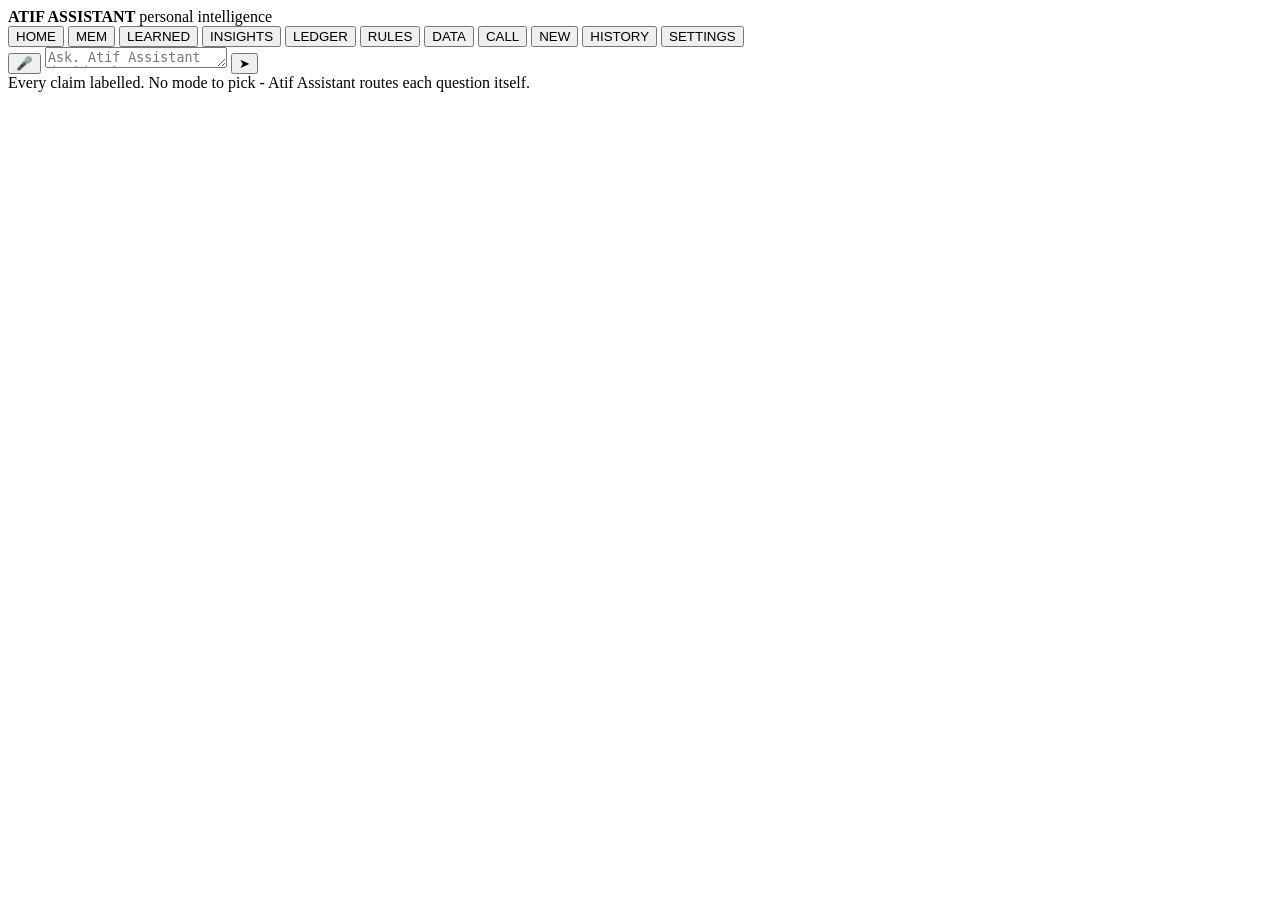
==== web/index.html @ a2ed6af5 "Phase 8c: per-chat auto-draft with humor/warm/brief modes - suggest-then-copy inbox, EngineService d" ====
<!DOCTYPE html>
<html lang="en">
<head>
<meta charset="utf-8">
<meta name="viewport" content="width=device-width,initial-scale=1,viewport-fit=cover,interactive-widget=resizes-content">
<meta name="theme-color" content="#0b0e14">
<title>Atif Assistant</title>
<link rel="manifest" href="/static/manifest.json">
<link rel="apple-touch-icon" href="/static/icon.svg">
<link rel="stylesheet" href="/static/style.css">
</head>
<body>

<!-- First-run setup: shown once, when the offline models are still missing.
     START is never blocked by a download; the model set below is a one-tap,
     pausable download that resumes where it stopped. -->
<div id="setup-overlay" class="setup-overlay" hidden>
  <div class="setup-card">
    <h2>SET UP ATIF ASSISTANT</h2>
    <p class="setup-lead">
      Atif runs entirely on this device: your conversations, memory and files
      never leave it. Download the offline models when you are ready - pause
      anytime, progress is never lost, and everything works without them.
    </p>

    <div class="setup-sets" id="setup-sets">
      <button type="button" class="setup-set" data-set="quick" id="setup-set-quick">
        <strong>QUICK SET</strong>
        <span>610 MB · lighter models · best for slow connections</span>
      </button>
      <button type="button" class="setup-set" data-set="full" id="setup-set-full">
        <strong>FULL SET</strong>
        <span>1.5 GB · more accurate, better Urdu · 3 GB+ RAM</span>
      </button>
    </div>

    <div class="setup-row">
      <div class="setup-row-head">
        <strong>OFFLINE MODELS</strong>
        <span class="setup-state" id="setup-models-state">not installed</span>
      </div>
      <div class="setup-hint" id="setup-hint">
        Speech recognition and the reasoning model. Downloaded once.
      </div>
      <div class="form-actions">
        <button class="ghost" id="setup-dl">DOWNLOAD (610 MB)</button>
        <button class="ghost" id="setup-pause" hidden>PAUSE</button>
      </div>
      <div class="setup-eta" id="setup-eta" hidden></div>
    </div>

    <div class="setup-row" id="setup-lock-row" hidden>
      <div class="setup-row-head">
        <strong>APP LOCK</strong>
        <span class="setup-state" id="setup-lock-state">off</span>
      </div>
      <div class="setup-hint">
        Require your fingerprint each time Atif opens. It keeps other people
        out of the app; it does not encrypt your data.
      </div>
      <div class="form-actions">
        <button class="ghost" id="setup-lock-btn">TURN ON FINGERPRINT LOCK</button>
      </div>
    </div>

    <div class="form-actions setup-actions">
      <button class="ghost" id="setup-skip">SET UP LATER</button>
      <button id="setup-start">START</button>
    </div>
  </div>
</div>

<header>
  <div class="brand">
    <span class="dot" id="dot"></span>
    <strong>ATIF ASSISTANT</strong>
    <span class="sub" id="statusline">personal intelligence</span>
  </div>
  <nav class="hdr-nav">
    <button class="ghost" id="btn-home" title="Home dashboard">HOME</button>
    <button class="ghost" id="btn-memory" title="Search memory">MEM</button>
    <button class="ghost" id="btn-learned" title="Learned candidates">LEARNED</button>
    <button class="ghost" id="btn-insights" title="Insights">INSIGHTS</button>
    <button class="ghost" id="btn-decisions" title="Decision ledger">LEDGER</button>
    <button class="ghost" id="btn-rules" title="Rules and plans">RULES</button>
    <button class="ghost" id="btn-data" title="Data hub">DATA</button>
    <button class="ghost" id="btn-upload" title="Upload a file" style="display:none">UPLOAD</button>
    <button class="ghost" id="btn-import" title="Import local data" style="display:none">IMPORT</button>
    <button class="ghost" id="btn-call" title="Hands-free voice call">CALL</button>
    <button class="ghost" id="btn-new-chat" title="Start a new conversation">NEW</button>
    <button class="ghost" id="btn-history" title="Past conversations">HISTORY</button>
    <button class="ghost" id="btn-settings" title="Settings">SETTINGS</button>
  </nav>
</header>

<div class="chat-wrap">
  <div class="chat-col">
    <main id="chat" role="log" aria-live="polite" aria-relevant="additions"></main>
    <div id="reply-options" class="reply-options" hidden></div>
  </div>
  <aside id="basis-sidebar" class="basis-sidebar" hidden>
    <div class="basis-head">
      <strong>WHY THIS REPLY</strong>
    </div>
    <div id="basis-body"></div>
  </aside>
</div>

<footer>
  <div class="route" id="route" hidden>
    <span class="route-mode" id="route-mode"></span>
    <span class="route-why" id="route-why"></span>
  </div>
  <div class="composer">
    <button id="mic" class="ghost small" aria-label="Speak your question" title="Speak">&#127908;</button>
    <textarea id="input" rows="1" placeholder="Ask. Atif Assistant decides how to answer."></textarea>
    <button id="send" aria-label="Send">&#10148;</button>
  </div>
  <div class="hint" id="hint">Every claim labelled. No mode to pick - Atif Assistant routes each question itself.</div>
  <div class="hint" id="voice-who" hidden></div>
</footer>

<div class="sheet" id="memory-sheet" hidden>
  <div class="sheet-head">
    <strong>MEMORY</strong>
    <input id="memq" placeholder="search facts, episodes, rules">
    <button class="ghost" id="mem-add" title="Add a fact">+ ADD</button>
    <button class="ghost" id="close-memory">CLOSE</button>
  </div>
  <div id="mem-results"></div>
</div>

<div class="sheet" id="history-sheet" hidden>
  <div class="sheet-head">
    <strong>CONVERSATIONS / گفتگوییں</strong>
    <button class="ghost" id="close-history">CLOSE</button>
  </div>
  <div class="history-list" id="history-list"></div>
</div>

<div class="sheet" id="home-sheet" hidden>
  <div class="sheet-head">
    <strong>HOME</strong>
    <button class="ghost" id="close-home">CLOSE</button>
  </div>
  <div id="home-body"></div>
</div>

<div class="sheet" id="insights-sheet" hidden>
  <div class="sheet-head">
    <strong>INSIGHTS</strong>
    <button class="ghost" id="close-insights">CLOSE</button>
  </div>
  <div id="insights-body"></div>
</div>

<div class="sheet" id="rules-sheet" hidden>
  <div class="sheet-head">
    <strong>RULES &amp; PLANS</strong>
    <button class="ghost" id="close-rules">CLOSE</button>
  </div>
  <div style="display:flex;gap:8px;flex-wrap:wrap;align-items:center;padding:8px 12px;border-bottom:1px solid var(--line)">
    <select id="rules-filter">
      <option value="all" selected>All</option>
      <option value="enforced">Enforced</option>
      <option value="candidate">Candidates</option>
    </select>
    <input id="rules-search" placeholder="Search rules..." style="flex:1;min-width:140px">
    <button class="ghost" id="rules-select-all">SELECT ALL</button>
    <button class="ghost" id="rules-clear">CLEAR</button>
    <span id="rules-count" style="opacity:.7">0</span>
    <button class="ghost" id="rules-bulk-delete">BULK DELETE</button>
  </div>
  <div id="rules-body"></div>
</div>

<div class="sheet" id="learned-sheet" hidden>
  <div class="sheet-head">
    <strong>LEARNED</strong>
    <button class="ghost" id="close-learned">CLOSE</button>
  </div>
  <div style="display:flex;gap:8px;flex-wrap:wrap;align-items:center;padding:8px 12px;border-bottom:1px solid var(--line)">
    <select id="learned-filter">
      <option value="candidate" selected>Candidate</option>
      <option value="all">All</option>
      <option value="approved">Approved</option>
      <option value="rejected">Rejected</option>
    </select>
    <input id="learned-search" placeholder="Search learned..." style="flex:1;min-width:140px">
    <button class="ghost" id="learned-select-all">Select all</button>
    <button class="ghost" id="learned-clear">Clear</button>
    <span style="opacity:.7">Selected:</span>
    <span id="learned-count">0</span>
    <button class="ghost" id="learned-approve">Approve</button>
    <button class="ghost" id="learned-reject">Reject</button>
    <button class="ghost" id="learned-delete">Delete</button>
    <button class="ghost" id="learned-refresh">Refresh</button>
  </div>
  <div id="learned-body"></div>
</div>

<div class="sheet" id="decisions-sheet" hidden>
  <div class="sheet-head">
    <strong>DECISION LEDGER</strong>
    <button class="ghost" id="toggle-log">LOG A DECISION</button>
    <button class="ghost" id="close-decisions">CLOSE</button>
  </div>
  <div style="display:flex;gap:8px;flex-wrap:wrap;align-items:center;padding:8px 12px;border-bottom:1px solid var(--line)">
    <select id="dec-filter">
      <option value="all">All</option>
      <option value="due">Due</option>
      <option value="open">Open</option>
      <option value="resolved">Resolved</option>
      <option value="overdue">Overdue</option>
    </select>
    <input id="dec-search" placeholder="Search decisions..." style="flex:1;min-width:140px">
    <button class="ghost" id="dec-select-all">Select all</button>
    <button class="ghost" id="dec-clear">Clear</button>
    <span style="opacity:.7">Sel</span>
    <span id="dec-count">0</span>
    <button class="ghost" id="dec-bulk-delete">Delete</button>
  </div>
  <form id="decision-form" hidden>
    <label>TOPIC<input name="topic" required placeholder="the thing you are deciding"></label>
    <label>WHAT YOU ARE DOING<input name="decision" required placeholder="the action, concretely"></label>
    <label>PREDICTION - what you expect to happen<textarea name="prediction" rows="2" placeholder="be specific enough to be wrong"></textarea></label>
    <label>CONFIDENCE 0-1<input name="confidence" type="number" min="0" max="1" step="0.05" placeholder="0.6"></label>
    <label>REVIEW ON<input name="review_date" type="date"></label>
    <div class="form-actions">
      <button type="submit" id="save-decision">SAVE</button>
      <button type="button" class="ghost" id="cancel-log">CANCEL</button>
    </div>
  </form>
  <div id="decisions-body"></div>
</div>

<div class="sheet" id="data-sheet" hidden>
  <div class="sheet-head">
    <strong>DATA</strong>
    <button class="ghost" id="close-data">CLOSE</button>
  </div>
  <div style="display:flex;gap:8px;padding:8px 12px;border-bottom:1px solid var(--line)">
    <button class="ghost small" id="tab-upload">UPLOAD</button>
    <button class="ghost small" id="tab-import">IMPORT</button>
    <button class="ghost small" id="tab-media">LIBRARY</button>
  </div>
  <div id="data-upload">
    <div class="upload-body">
    <label>FILE<input type="file" id="upload-file"></label>
    <label>THIS FILE IS RELATED TO
      <input id="upload-related" placeholder="e.g. my business plan, my CV, gym diet">
    </label>
    <div class="form-actions">
      <button class="ghost" id="do-upload">UPLOAD TO MEMORY</button>
      <button class="ghost" id="make-plan" hidden>MAKE STRICT PLAN</button>
      <button class="ghost" id="toggle-library">RECENT FILES</button>
    </div>
    <div id="upload-status" class="hint"></div>
    <div id="upload-library" hidden></div>
    <p class="hint">Text, JSON, CSV, HTML, PDF, Word/PowerPoint/Excel and
    WhatsApp exports are read into memory and become searchable. Images, scans
    and voice notes are read by Gemini vision and Groq Whisper when those keys
    are set. Same file twice is stored once.</p>
    </div>
  </div>

  <div id="data-import" hidden>
    <div id="wa-status" class="card" style="margin:.5rem .75rem .5rem .75rem; padding:.75rem"></div>
    <div id="wa-chats" style="margin:.5rem .75rem .5rem .75rem; max-height:220px; overflow:auto; padding:.25rem; border:1px solid var(--line); border-radius:8px"></div>
    <div id="wa-controls" style="display:flex; gap:.5rem; align-items:center; flex-wrap:wrap; margin:.5rem .75rem">
      <label style="display:flex; align-items:center; gap:.25rem"><input type="checkbox" id="wa-fromme"> From me only</label>
      <button id="wa-preview" class="btn">Preview</button>
      <span id="wa-preview-meta" class="muted"></span>
      <button id="wa-selectall" class="btn ghost small">Select all</button>
      <button id="wa-clear" class="btn ghost small">Clear selection</button>
    </div>
    <div id="wa-preview-wrap" style="margin:.5rem .75rem .5rem .75rem; max-height:360px; overflow:auto"></div>
    <div style="margin:.5rem .75rem">
      <button id="wa-stage" class="btn primary" style="display:none">Stage selected as candidates</button>
      <span id="wa-stage-meta" class="muted"></span>
    </div>
    <p class="hint" style="margin:0 .75rem .75rem .75rem">Staged messages become LEARNED candidates for approval. Nothing is auto-promoted to facts.</p>
    <div style="margin:.6rem .75rem .25rem .75rem; display:flex; gap:.5rem; align-items:baseline; flex-wrap:wrap">
      <strong style="font-size:12px; letter-spacing:.06em">CHAT EXPORT (.txt)</strong>
      <span class="hint" style="margin:0">on the phone: chat → ⋮ → More → Export chat → Without media</span>
    </div>
    <div id="wtxt-controls" style="display:flex; gap:.5rem; align-items:center; flex-wrap:wrap; margin:0 .75rem .5rem .75rem">
      <input type="file" id="wtxt-file" accept=".txt,text/plain">
      <label style="display:flex; align-items:center; gap:.25rem"><input type="checkbox" id="wtxt-recent" checked> Recent first</label>
      <span id="wtxt-status" class="muted"></span>
    </div>
    <div id="wtxt-preview" style="margin:0 .75rem .5rem .75rem; max-height:360px; overflow:auto; border:1px solid var(--line); border-radius:8px; padding:.25rem" hidden></div>
    <div style="margin:0 .75rem .75rem .75rem">
      <button id="wtxt-stage" class="btn primary" hidden>Stage selected as candidates</button>
      <span id="wtxt-stage-meta" class="muted"></span>
    </div>
    <div id="inbox-panel" style="margin:.6rem .75rem .25rem .75rem">
      <div style="display:flex;align-items:center;justify-content:space-between;gap:.5rem">
        <strong style="font-size:12px;letter-spacing:.1em">LIVE INBOX (WhatsApp)</strong>
        <button id="inbox-refresh" class="ghost small">REFRESH</button>
      </div>
      <p class="hint">Messages the live reader caught. Pick a chat to auto-draft a reply - the draft is a suggestion you edit and copy yourself; Atif never sends anything on your behalf.</p>
      <div id="inbox-chats" style="display:flex;flex-direction:column;gap:.35rem;margin:.4rem 0"></div>
      <div id="inbox-list" style="max-height:320px;overflow:auto;display:flex;flex-direction:column;gap:.4rem;border:1px solid var(--line);border-radius:8px;padding:.4rem"></div>
    </div>
    <div id="src-pick" style="display:flex;gap:.4rem;flex-wrap:wrap;margin:.6rem .75rem .25rem .75rem">
      <button class="ghost small src-btn" data-src="contacts">CONTACTS</button>
      <button class="ghost small src-btn" data-src="calendar">CALENDAR</button>
      <button class="ghost small src-btn" data-src="mail">MAIL</button>
      <button class="ghost small src-btn" data-src="notes">NOTES</button>
      <button class="ghost small src-btn" data-src="photos">PHOTOS</button>
    </div>
    <div id="src-status" class="hint" style="margin:0 .75rem"></div>
    <div id="src-preview" style="margin:.4rem .75rem;max-height:300px;overflow:auto;border:1px solid var(--line);border-radius:8px;padding:.25rem" hidden></div>
    <div style="margin:.4rem .75rem .75rem .75rem">
      <button id="src-stage" class="btn primary" hidden>Stage checked as candidates</button>
      <span id="src-stage-meta" class="muted"></span>
    </div>
    <p class="hint" style="margin:0 .75rem .75rem .75rem">Contacts, Calendar, Mail, Notes and Photos are read from this Mac read-only and staged as LEARNED candidates - nothing becomes a fact until you approve it in LEARNED. A source with no file simply reports nothing found.</p>
  </div>

  <div id="data-media" hidden>
    <div id="media-body" style="padding:.5rem .75rem; max-height:420px; overflow:auto"></div>
  </div>
</div>

<div class="sheet" id="settings-sheet" hidden>
  <div class="sheet-head">
    <strong>SETTINGS</strong>
    <button class="ghost" id="close-settings">CLOSE</button>
  </div>
  <div class="settings-body">
    <label>LANGUAGE / زبان
      <select id="set-lang">
        <option value="en">English</option>
        <option value="ur">اردو (Urdu)</option>
      </select>
      <small class="hint">Interface language and text direction.</small>
    </label>
    <label>REPLY LANGUAGE
      <select id="set-reply-lang">
        <option value="auto">Automatic (match what I speak)</option>
        <option value="en">English</option>
        <option value="ur">اردو (Urdu)</option>
      </select>
      <small class="hint">Automatic answers in the language you wrote or spoke.</small>
    </label>
    <label>HANDS-FREE CHAT
      <select id="set-handsfree">
        <option value="off">Off (tap the mic per question)</option>
        <option value="on">On (a tap keeps the conversation going)</option>
      </select>
      <small class="hint">When on, tapping the mic listens, answers out loud, then listens again until you tap it off.</small>
    </label>
    <label>SPEAK REPLIES (text to speech)
      <select id="set-speak">
        <option value="off">Off</option>
        <option value="on">On</option>
      </select>
    </label>
    <label>VOICE
      <select id="set-voice"></select>
    </label>
    <label>MICROPHONE LANGUAGE
      <select id="set-stt">
        <option value="en-US">English (US)</option>
        <option value="ur-PK">اردو (Pakistan)</option>
      </select>
    </label>
    <label>SPEECH RECOGNITION
      <select id="set-stt-engine">
        <option value="auto">Automatic (offline when installed)</option>
        <option value="browser">Browser (needs internet)</option>
        <option value="local">On-device (offline, works in Urdu)</option>
      </select>
      <small id="stt-engine-note" class="hint"></small>
    </label>
    <label id="lock-setting-row" hidden>APP LOCK (fingerprint)
      <span style="display:flex; align-items:center; gap:.5rem; letter-spacing:normal; text-transform:none; font-size:12px; color:var(--txt)">
        <input type="checkbox" id="set-applock"> Require fingerprint to open Atif
      </span>
      <small class="hint">Keeps other people out of the app; it does not encrypt your data.</small>
    </label>
    <label>WHATSAPP LIVE READER
      <span style="display:flex; align-items:center; gap:.5rem; letter-spacing:normal; text-transform:none; font-size:12px; color:var(--txt); flex-wrap:wrap">
        <button type="button" class="ghost small" id="inbox-open-access">GRANT NOTIFICATION ACCESS</button>
        <span id="inbox-access-state" class="hint">checking...</span>
      </span>
      <small class="hint">Reads incoming WhatsApp messages as they arrive, through the official Android notification-access screen (only you can grant it there). Messages land in the INBOX for review - read-only, never sent anywhere.</small>
    </label>
    <div class="form-actions">
      <button class="ghost" id="download-urdu-model" hidden>DOWNLOAD URDU MODEL</button>
    </div>
    <div id="urdu-model-status" class="hint"></div>
    <label>ANSWER DETAIL
      <select id="set-detail">
        <option value="normal">Normal</option>
        <option value="short">Short</option>
        <option value="deep">Deep</option>
      </select>
    </label>
    <label>THEME
      <select id="set-theme">
        <option value="dark">Dark</option>
        <option value="light">Light</option>
      </select>
    </label>
    <label>ACCENT
      <select id="set-accent">
        <option value="">Teal (default)</option>
        <option value="#93c5fd">Blue</option>
        <option value="#c4b5fd">Violet</option>
        <option value="#fbbf24">Amber</option>
        <option value="#f87171">Red</option>
        <option value="#a3e635">Green</option>
      </select>
    </label>
    <div class="form-actions">
      <button class="ghost" id="save-settings">SAVE</button>
      <button class="ghost" id="test-voice">TEST VOICE</button>
      <button class="ghost" id="reset-settings">RESET</button>
    </div>
    <div id="settings-status" class="hint"></div>

    <label>MODELS &amp; API KEYS</label>
    <div id="providers-list" class="providers"></div>
    <div class="form-actions">
      <button class="ghost" id="test-all-providers">TEST ALL</button>
    </div>
    <div id="providers-status" class="hint"></div>

    <label>VOICE PROFILES</label>
    <p class="hint">Save a few seconds of someone's voice so the assistant can tell who is speaking. Identification is a labelled guess - it never changes memory on its own.</p>
    <div id="voiceprints-list" class="providers"></div>
    <div class="form-actions">
      <input id="voice-name" placeholder="name" aria-label="Name" style="flex:1;min-width:0">
      <button class="ghost" id="voice-enroll">RECORD &amp; SAVE VOICE</button>
    </div>
    <div class="form-actions">
      <button class="ghost" id="download-voice-model" hidden>DOWNLOAD VOICE MODEL</button>
    </div>
    <div id="voice-status" class="hint"></div>

    <label>LOCAL OFFLINE MODEL (OLLAMA)</label>
    <p class="hint">Run the assistant's own language model on this Mac so chat keeps working with no internet. The app starts it for you when it can.</p>
    <label>START WITH THE APP
      <select id="set-ollama-autostart">
        <option value="on">On</option>
        <option value="off">Off</option>
      </select>
    </label>
    <div id="ollama-status" class="hint"></div>
    <div class="form-actions">
      <button class="ghost" id="ollama-start">START LOCAL MODEL</button>
      <button class="ghost" id="ollama-pull">DOWNLOAD MODEL</button>
    </div>

    <div id="llm-section" hidden>
      <label>ON-DEVICE LLM (FULLY OFFLINE)</label>
      <p class="hint">llama.cpp runs inside the app. Download the small model once and every answer stays on the
      phone - no internet, no keys, no cloud.</p>
      <div class="form-actions">
        <button class="ghost" id="download-llm-model">DOWNLOAD MODEL (~1.1 GB)</button>
      </div>
      <progress id="llm-progress" max="100" value="0" hidden style="width:100%"></progress>
      <div id="llm-status" class="hint"></div>
    </div>

    <label>MODEL PIPELINE</label>
    <p class="hint">When chat or the voice call fails, run the checks to see which part broke:
    memory, routing, the model itself, or speech in/out. Each check runs for real and suggests a fix.
    The full answer test is slower - it does what a real question does, including the self-critique passes.</p>
    <div class="form-actions">
      <button class="ghost" id="pipeline-run">RUN CHECKS</button>
      <button class="ghost" id="pipeline-full">TEST FULL ANSWER</button>
    </div>
    <div id="pipeline-list" class="providers"></div>
    <div id="pipeline-status" class="hint"></div>

    <label>BACKUP</label>
    <div class="form-actions">
      <button class="ghost" id="export-backup">EXPORT DATA</button>
      <button class="ghost" id="import-backup-btn">IMPORT DATA</button>
      <input id="import-backup" type="file" accept=".json,application/json" hidden>
    </div>
    <div id="backup-status" class="hint"></div>

    <button class="ghost" id="install-app" hidden>INSTALL APP</button>

    <p class="hint">Settings are stored on your machine and applied on every device
    that opens this address. Nothing here is sent to a third party. Import only
    ever adds memory; it never deletes or overwrites what is already there.</p>
  </div>
</div>

<div class="sheet call-sheet" id="call-sheet" hidden>
  <div class="call-inner">
    <button class="call-orb" id="call-orb" aria-label="Interrupt">&#127908;</button>
    <div class="call-state" id="call-state">LISTENING</div>
    <div class="call-transcript" id="call-transcript"></div>
    <div class="call-heard" id="call-heard"></div>
    <p class="hint">Talk naturally. Atif Assistant answers out loud, then listens
    again. Tap the orb to interrupt while it is speaking.</p>
    <button class="ghost" id="end-call">END CALL</button>
  </div>
</div>

<script src="/static/app.js"></script>
</body>
</html>
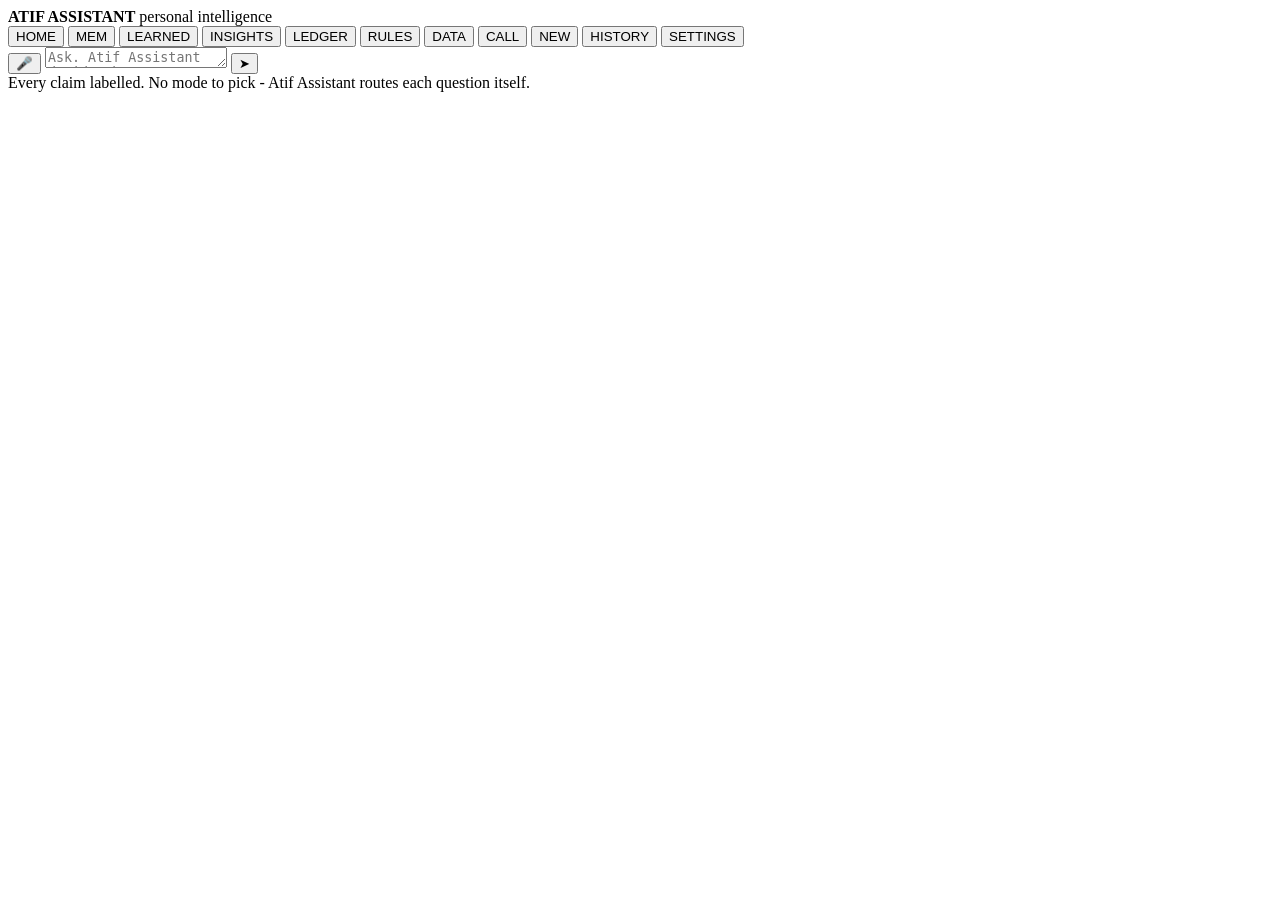
==== commit 3dbd4a95: "Phase 8: device permissions center - live status + one-tap grants for mic, notifications, notificati" ====
--- a/web/index.html
+++ b/web/index.html
@@ -381,12 +381,38 @@
       </span>
       <small class="hint">Keeps other people out of the app; it does not encrypt your data.</small>
     </label>
-    <label>WHATSAPP LIVE READER
-      <span style="display:flex; align-items:center; gap:.5rem; letter-spacing:normal; text-transform:none; font-size:12px; color:var(--txt); flex-wrap:wrap">
-        <button type="button" class="ghost small" id="inbox-open-access">GRANT NOTIFICATION ACCESS</button>
-        <span id="inbox-access-state" class="hint">checking...</span>
-      </span>
-      <small class="hint">Reads incoming WhatsApp messages as they arrive, through the official Android notification-access screen (only you can grant it there). Messages land in the INBOX for review - read-only, never sent anywhere.</small>
+    <label>DEVICE PERMISSIONS
+      <div id="perm-rows" style="display:flex;flex-direction:column;gap:.45rem;letter-spacing:normal;text-transform:none;font-size:12px;color:var(--txt);margin-top:.35rem">
+        <div style="display:flex;align-items:center;justify-content:space-between;gap:.5rem;flex-wrap:wrap">
+          <span>Microphone - voice input</span>
+          <span style="display:flex;align-items:center;gap:.4rem">
+            <span id="perm-mic-state" class="hint">checking...</span>
+            <button type="button" class="ghost small" id="perm-mic-btn">ALLOW</button>
+          </span>
+        </div>
+        <div style="display:flex;align-items:center;justify-content:space-between;gap:.5rem;flex-wrap:wrap">
+          <span>Notifications - reminders and reply drafts</span>
+          <span style="display:flex;align-items:center;gap:.4rem">
+            <span id="perm-notif-state" class="hint">checking...</span>
+            <button type="button" class="ghost small" id="perm-notif-btn">ALLOW</button>
+          </span>
+        </div>
+        <div style="display:flex;align-items:center;justify-content:space-between;gap:.5rem;flex-wrap:wrap">
+          <span>Live reader - read incoming WhatsApp notifications</span>
+          <span style="display:flex;align-items:center;gap:.4rem">
+            <span id="inbox-access-state" class="hint">checking...</span>
+            <button type="button" class="ghost small" id="inbox-open-access">GRANT</button>
+          </span>
+        </div>
+        <div style="display:flex;align-items:center;justify-content:space-between;gap:.5rem;flex-wrap:wrap">
+          <span>Keep-alive - exempt Atif from battery optimization</span>
+          <span style="display:flex;align-items:center;gap:.4rem">
+            <span id="perm-battery-state" class="hint">checking...</span>
+            <button type="button" class="ghost small" id="perm-battery-btn">KEEP ALIVE</button>
+          </span>
+        </div>
+      </div>
+      <small class="hint">Each grant is yours to give or revoke in Android settings. The live reader only ever sees what WhatsApp puts in a notification, and drafts are suggestions you copy - Atif never sends anything on your behalf.</small>
     </label>
     <div class="form-actions">
       <button class="ghost" id="download-urdu-model" hidden>DOWNLOAD URDU MODEL</button>
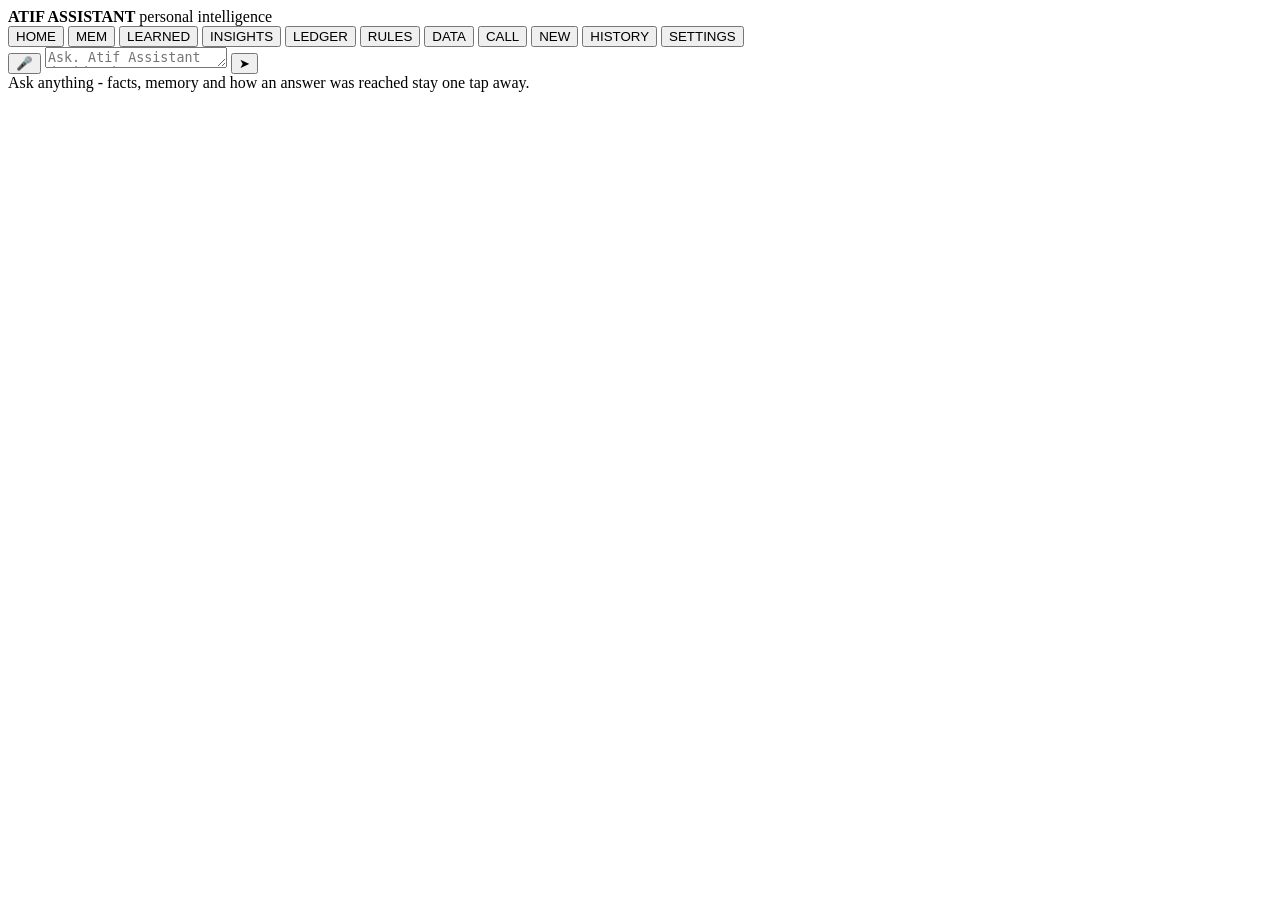
==== commit 5036b556: "Natural replies: strip labels in chat, meta behind per-answer WHY - labelize() strips [FACT]... toke" ====
--- a/web/index.html
+++ b/web/index.html
@@ -10,65 +10,6 @@
 <link rel="stylesheet" href="/static/style.css">
 </head>
 <body>
-
-<!-- First-run setup: shown once, when the offline models are still missing.
-     START is never blocked by a download; the model set below is a one-tap,
-     pausable download that resumes where it stopped. -->
-<div id="setup-overlay" class="setup-overlay" hidden>
-  <div class="setup-card">
-    <h2>SET UP ATIF ASSISTANT</h2>
-    <p class="setup-lead">
-      Atif runs entirely on this device: your conversations, memory and files
-      never leave it. Download the offline models when you are ready - pause
-      anytime, progress is never lost, and everything works without them.
-    </p>
-
-    <div class="setup-sets" id="setup-sets">
-      <button type="button" class="setup-set" data-set="quick" id="setup-set-quick">
-        <strong>QUICK SET</strong>
-        <span>610 MB · lighter models · best for slow connections</span>
-      </button>
-      <button type="button" class="setup-set" data-set="full" id="setup-set-full">
-        <strong>FULL SET</strong>
-        <span>1.5 GB · more accurate, better Urdu · 3 GB+ RAM</span>
-      </button>
-    </div>
-
-    <div class="setup-row">
-      <div class="setup-row-head">
-        <strong>OFFLINE MODELS</strong>
-        <span class="setup-state" id="setup-models-state">not installed</span>
-      </div>
-      <div class="setup-hint" id="setup-hint">
-        Speech recognition and the reasoning model. Downloaded once.
-      </div>
-      <div class="form-actions">
-        <button class="ghost" id="setup-dl">DOWNLOAD (610 MB)</button>
-        <button class="ghost" id="setup-pause" hidden>PAUSE</button>
-      </div>
-      <div class="setup-eta" id="setup-eta" hidden></div>
-    </div>
-
-    <div class="setup-row" id="setup-lock-row" hidden>
-      <div class="setup-row-head">
-        <strong>APP LOCK</strong>
-        <span class="setup-state" id="setup-lock-state">off</span>
-      </div>
-      <div class="setup-hint">
-        Require your fingerprint each time Atif opens. It keeps other people
-        out of the app; it does not encrypt your data.
-      </div>
-      <div class="form-actions">
-        <button class="ghost" id="setup-lock-btn">TURN ON FINGERPRINT LOCK</button>
-      </div>
-    </div>
-
-    <div class="form-actions setup-actions">
-      <button class="ghost" id="setup-skip">SET UP LATER</button>
-      <button id="setup-start">START</button>
-    </div>
-  </div>
-</div>
 
 <header>
   <div class="brand">
@@ -101,22 +42,19 @@
   <aside id="basis-sidebar" class="basis-sidebar" hidden>
     <div class="basis-head">
       <strong>WHY THIS REPLY</strong>
+      <button type="button" id="close-basis" title="Close" aria-label="Close panel">&#10005;</button>
     </div>
     <div id="basis-body"></div>
   </aside>
 </div>
 
 <footer>
-  <div class="route" id="route" hidden>
-    <span class="route-mode" id="route-mode"></span>
-    <span class="route-why" id="route-why"></span>
-  </div>
   <div class="composer">
     <button id="mic" class="ghost small" aria-label="Speak your question" title="Speak">&#127908;</button>
     <textarea id="input" rows="1" placeholder="Ask. Atif Assistant decides how to answer."></textarea>
     <button id="send" aria-label="Send">&#10148;</button>
   </div>
-  <div class="hint" id="hint">Every claim labelled. No mode to pick - Atif Assistant routes each question itself.</div>
+  <div class="hint" id="hint">Ask anything - facts, memory and how an answer was reached stay one tap away.</div>
   <div class="hint" id="voice-who" hidden></div>
 </footer>
 
@@ -448,6 +386,32 @@
     </div>
     <div id="settings-status" class="hint"></div>
 
+    <label>OFFLINE MODELS (FULLY OFFLINE SETUP)
+      <div class="setup-sets" id="setup-sets" style="letter-spacing:normal;text-transform:none;margin-top:.4rem">
+        <button type="button" class="setup-set" data-set="quick" id="setup-set-quick">
+          <strong>QUICK SET</strong>
+          <span>610 MB · lighter · good on slow connections</span>
+        </button>
+        <button type="button" class="setup-set" data-set="full" id="setup-set-full">
+          <strong>FULL SET</strong>
+          <span>1.5 GB · better Urdu · 3 GB+ RAM</span>
+        </button>
+      </div>
+      <div class="setup-row" style="margin-top:.5rem">
+        <div class="setup-row-head">
+          <strong>SPEECH + REASONING MODELS</strong>
+          <span class="setup-state" id="setup-models-state">checking...</span>
+        </div>
+        <div class="setup-hint" id="setup-hint">Downloaded once; pause anytime, progress is never lost.</div>
+        <div class="form-actions">
+          <button class="ghost" id="setup-dl">DOWNLOAD (610 MB)</button>
+          <button class="ghost" id="setup-pause" hidden>PAUSE</button>
+        </div>
+        <div class="setup-eta" id="setup-eta" hidden></div>
+      </div>
+      <small class="hint">Atif works without them (platform speech + cloud answers); the offline set keeps chat, memory and Urdu voice entirely on this device. You are never stopped at launch - download here whenever you want.</small>
+    </label>
+
     <label>MODELS &amp; API KEYS</label>
     <div id="providers-list" class="providers"></div>
     <div class="form-actions">
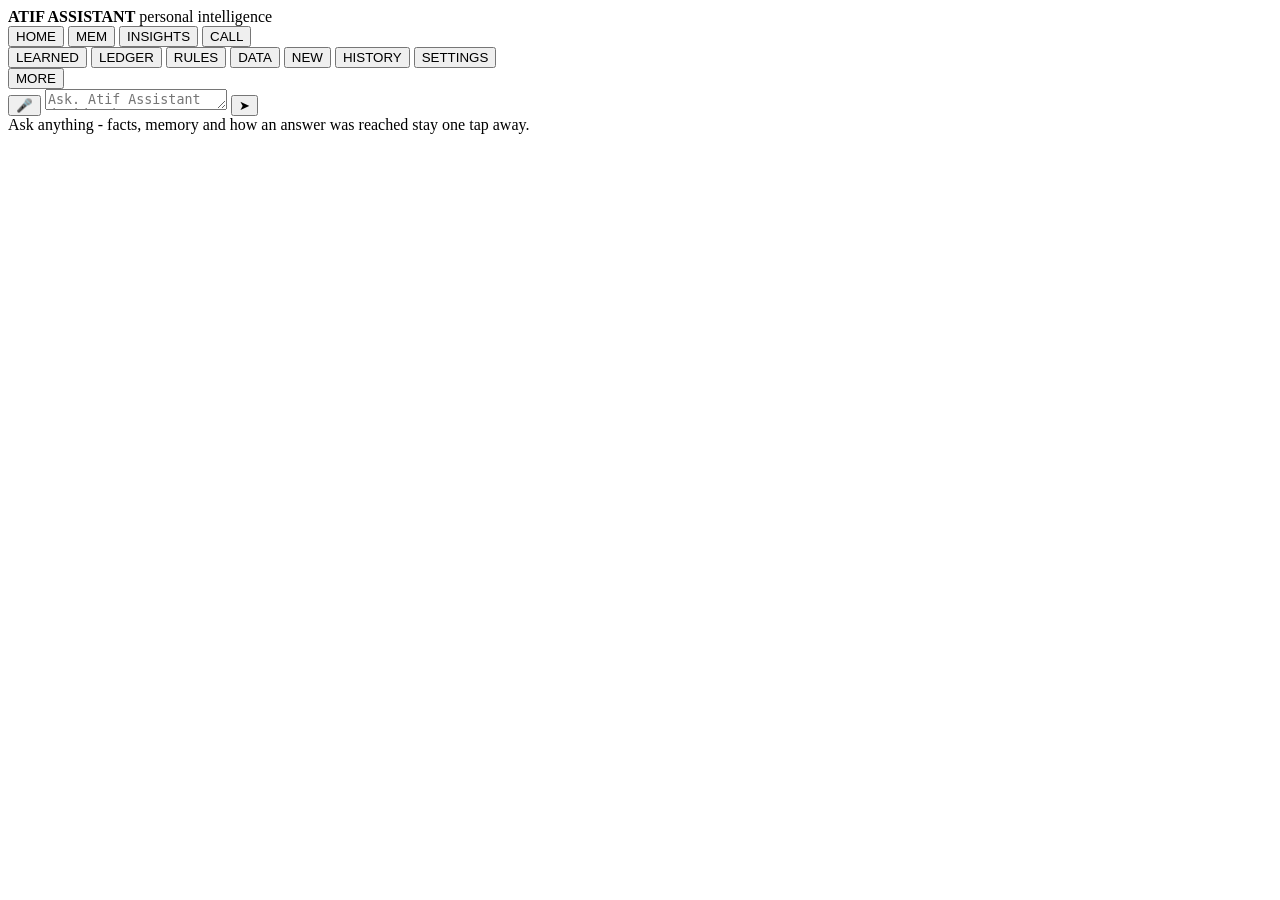
==== commit 534f399d: "Phone-first layout: MORE menu, sectioned settings, one scroll per sheet - nav: HOME MEM INSIGHTS CAL" ====
--- a/web/index.html
+++ b/web/index.html
@@ -20,17 +20,20 @@
   <nav class="hdr-nav">
     <button class="ghost" id="btn-home" title="Home dashboard">HOME</button>
     <button class="ghost" id="btn-memory" title="Search memory">MEM</button>
-    <button class="ghost" id="btn-learned" title="Learned candidates">LEARNED</button>
     <button class="ghost" id="btn-insights" title="Insights">INSIGHTS</button>
-    <button class="ghost" id="btn-decisions" title="Decision ledger">LEDGER</button>
-    <button class="ghost" id="btn-rules" title="Rules and plans">RULES</button>
-    <button class="ghost" id="btn-data" title="Data hub">DATA</button>
-    <button class="ghost" id="btn-upload" title="Upload a file" style="display:none">UPLOAD</button>
-    <button class="ghost" id="btn-import" title="Import local data" style="display:none">IMPORT</button>
     <button class="ghost" id="btn-call" title="Hands-free voice call">CALL</button>
-    <button class="ghost" id="btn-new-chat" title="Start a new conversation">NEW</button>
-    <button class="ghost" id="btn-history" title="Past conversations">HISTORY</button>
-    <button class="ghost" id="btn-settings" title="Settings">SETTINGS</button>
+    <div class="hdr-more" id="hdr-more">
+      <button class="ghost" id="btn-learned" title="Learned candidates">LEARNED</button>
+      <button class="ghost" id="btn-decisions" title="Decision ledger">LEDGER</button>
+      <button class="ghost" id="btn-rules" title="Rules and plans">RULES</button>
+      <button class="ghost" id="btn-data" title="Data hub">DATA</button>
+      <button class="ghost" id="btn-upload" title="Upload a file" style="display:none">UPLOAD</button>
+      <button class="ghost" id="btn-import" title="Import local data" style="display:none">IMPORT</button>
+      <button class="ghost" id="btn-new-chat" title="Start a new conversation">NEW</button>
+      <button class="ghost" id="btn-history" title="Past conversations">HISTORY</button>
+      <button class="ghost" id="btn-settings" title="Settings">SETTINGS</button>
+    </div>
+    <button class="ghost" id="btn-more" title="More" aria-expanded="false" aria-controls="hdr-more">MORE</button>
   </nav>
 </header>
 
@@ -258,7 +261,7 @@
   </div>
 
   <div id="data-media" hidden>
-    <div id="media-body" style="padding:.5rem .75rem; max-height:420px; overflow:auto"></div>
+    <div id="media-body" style="padding:.5rem .75rem"></div>
   </div>
 </div>
 
@@ -268,6 +271,9 @@
     <button class="ghost" id="close-settings">CLOSE</button>
   </div>
   <div class="settings-body">
+    <section class="set-card">
+      <div class="set-title">LANGUAGE &amp; VOICE</div>
+      <div class="set-grid">
     <label>LANGUAGE / زبان
       <select id="set-lang">
         <option value="en">English</option>
@@ -318,9 +324,12 @@
         <input type="checkbox" id="set-applock"> Require fingerprint to open Atif
       </span>
       <small class="hint">Keeps other people out of the app; it does not encrypt your data.</small>
-    </label>
-    <label>DEVICE PERMISSIONS
-      <div id="perm-rows" style="display:flex;flex-direction:column;gap:.45rem;letter-spacing:normal;text-transform:none;font-size:12px;color:var(--txt);margin-top:.35rem">
+      </label>
+      </div>
+      </section>
+      <section class="set-card">
+        <div class="set-title">DEVICE PERMISSIONS</div>
+        <div id="perm-rows" class="perm-rows">
         <div style="display:flex;align-items:center;justify-content:space-between;gap:.5rem;flex-wrap:wrap">
           <span>Microphone - voice input</span>
           <span style="display:flex;align-items:center;gap:.4rem">
@@ -351,11 +360,10 @@
         </div>
       </div>
       <small class="hint">Each grant is yours to give or revoke in Android settings. The live reader only ever sees what WhatsApp puts in a notification, and drafts are suggestions you copy - Atif never sends anything on your behalf.</small>
-    </label>
-    <div class="form-actions">
-      <button class="ghost" id="download-urdu-model" hidden>DOWNLOAD URDU MODEL</button>
-    </div>
-    <div id="urdu-model-status" class="hint"></div>
+      </section>
+      <section class="set-card">
+        <div class="set-title">ANSWERS &amp; APPEARANCE</div>
+        <div class="set-grid">
     <label>ANSWER DETAIL
       <select id="set-detail">
         <option value="normal">Normal</option>
@@ -385,9 +393,16 @@
       <button class="ghost" id="reset-settings">RESET</button>
     </div>
     <div id="settings-status" class="hint"></div>
-
-    <label>OFFLINE MODELS (FULLY OFFLINE SETUP)
-      <div class="setup-sets" id="setup-sets" style="letter-spacing:normal;text-transform:none;margin-top:.4rem">
+      </div>
+      </section>
+
+      <section class="set-card">
+        <div class="set-title">OFFLINE MODELS (FULLY OFFLINE SETUP)</div>
+    <div class="form-actions">
+      <button class="ghost" id="download-urdu-model" hidden>DOWNLOAD URDU MODEL</button>
+    </div>
+    <div id="urdu-model-status" class="hint"></div>
+      <div class="setup-sets" id="setup-sets">
         <button type="button" class="setup-set" data-set="quick" id="setup-set-quick">
           <strong>QUICK SET</strong>
           <span>610 MB · lighter · good on slow connections</span>
@@ -410,16 +425,17 @@
         <div class="setup-eta" id="setup-eta" hidden></div>
       </div>
       <small class="hint">Atif works without them (platform speech + cloud answers); the offline set keeps chat, memory and Urdu voice entirely on this device. You are never stopped at launch - download here whenever you want.</small>
-    </label>
-
-    <label>MODELS &amp; API KEYS</label>
-    <div id="providers-list" class="providers"></div>
+      </section>
+
+      <section class="set-card">
+        <div class="set-title">MODELS &amp; API KEYS</div>
+        <div id="providers-list" class="providers"></div>
     <div class="form-actions">
       <button class="ghost" id="test-all-providers">TEST ALL</button>
     </div>
     <div id="providers-status" class="hint"></div>
 
-    <label>VOICE PROFILES</label>
+        <div class="set-title">VOICE PROFILES</div>
     <p class="hint">Save a few seconds of someone's voice so the assistant can tell who is speaking. Identification is a labelled guess - it never changes memory on its own.</p>
     <div id="voiceprints-list" class="providers"></div>
     <div class="form-actions">
@@ -431,7 +447,10 @@
     </div>
     <div id="voice-status" class="hint"></div>
 
-    <label>LOCAL OFFLINE MODEL (OLLAMA)</label>
+      </section>
+
+      <section class="set-card">
+        <div class="set-title">LOCAL OFFLINE MODEL (OLLAMA)</div>
     <p class="hint">Run the assistant's own language model on this Mac so chat keeps working with no internet. The app starts it for you when it can.</p>
     <label>START WITH THE APP
       <select id="set-ollama-autostart">
@@ -445,8 +464,8 @@
       <button class="ghost" id="ollama-pull">DOWNLOAD MODEL</button>
     </div>
 
-    <div id="llm-section" hidden>
-      <label>ON-DEVICE LLM (FULLY OFFLINE)</label>
+    <div id="llm-section" class="setup-row" hidden>
+      <div class="set-title">ON-DEVICE LLM (FULLY OFFLINE)</div>
       <p class="hint">llama.cpp runs inside the app. Download the small model once and every answer stays on the
       phone - no internet, no keys, no cloud.</p>
       <div class="form-actions">
@@ -456,7 +475,10 @@
       <div id="llm-status" class="hint"></div>
     </div>
 
-    <label>MODEL PIPELINE</label>
+      </section>
+
+      <section class="set-card">
+        <div class="set-title">MODEL PIPELINE</div>
     <p class="hint">When chat or the voice call fails, run the checks to see which part broke:
     memory, routing, the model itself, or speech in/out. Each check runs for real and suggests a fix.
     The full answer test is slower - it does what a real question does, including the self-critique passes.</p>
@@ -467,7 +489,10 @@
     <div id="pipeline-list" class="providers"></div>
     <div id="pipeline-status" class="hint"></div>
 
-    <label>BACKUP</label>
+      </section>
+
+      <section class="set-card">
+        <div class="set-title">BACKUP</div>
     <div class="form-actions">
       <button class="ghost" id="export-backup">EXPORT DATA</button>
       <button class="ghost" id="import-backup-btn">IMPORT DATA</button>
@@ -477,9 +502,10 @@
 
     <button class="ghost" id="install-app" hidden>INSTALL APP</button>
 
-    <p class="hint">Settings are stored on your machine and applied on every device
-    that opens this address. Nothing here is sent to a third party. Import only
-    ever adds memory; it never deletes or overwrites what is already there.</p>
+      <p class="hint">Settings are stored on your machine and applied on every device
+      that opens this address. Nothing here is sent to a third party. Import only
+      ever adds memory; it never deletes or overwrites what is already there.</p>
+      </section>
   </div>
 </div>
 
